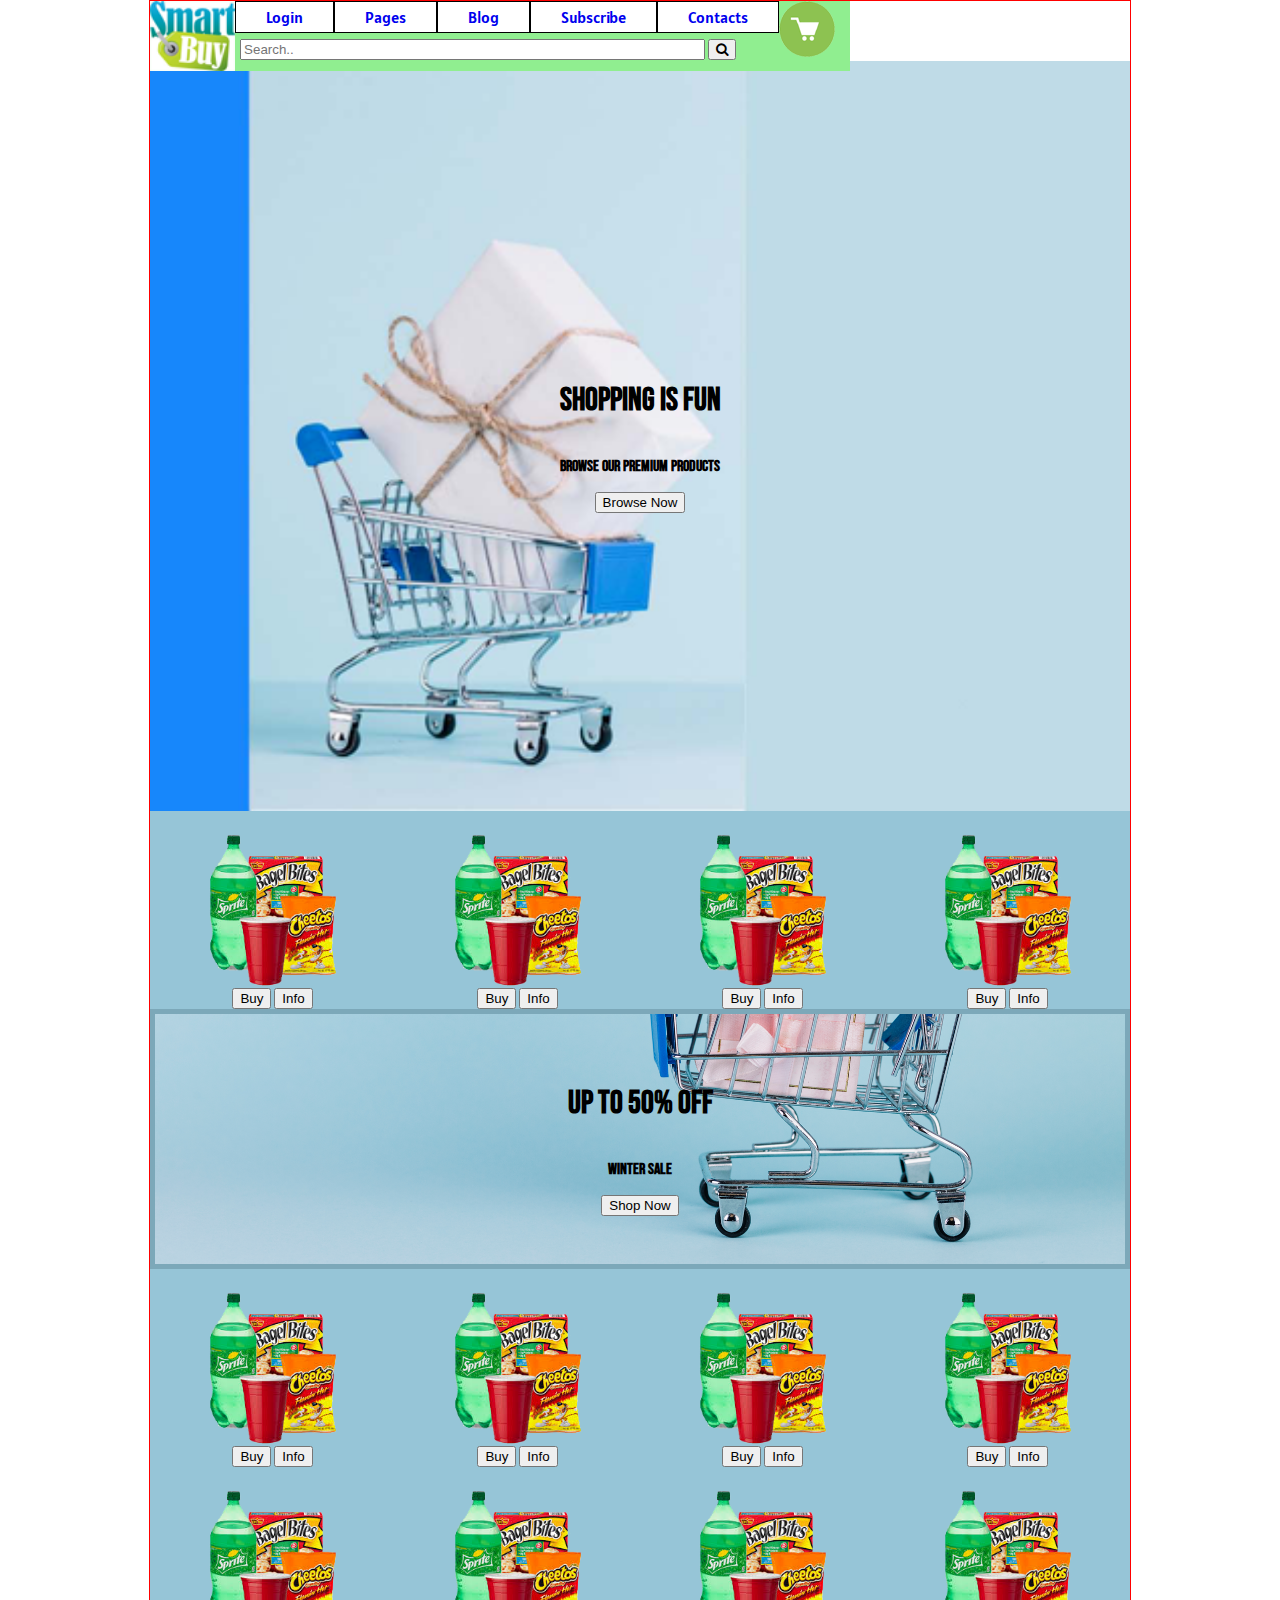
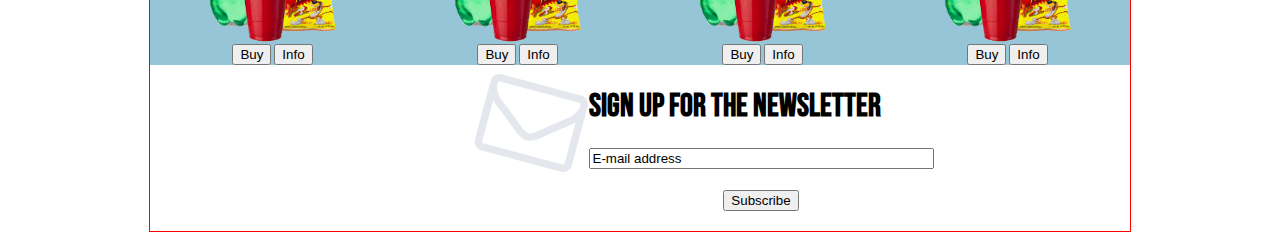
==== index.html @ f605eb15 "done" ====
<!DOCTYPE html>
<html lang="en">

<head>
    <meta charset="UTF-8">
    <meta name="viewport" content="width=device-width, initial-scale=1.0">
    <meta http-equiv="X-UA-Compatible" content="ie=edge">
    <title>BrgMenuCopy Sample</title>
    <link rel="stylesheet" href="https://cdnjs.cloudflare.com/ajax/libs/font-awesome/4.7.0/css/font-awesome.min.css">
    <link rel="stylesheet" href="css/index.css">
</head>

<body>
    <header class="header">

        <div class="headmenu">
            <img class="logo" src="img/25%25sitelogo.png">

            <div class="links-search">

                <ul class="linksmenu">
                    <li><a href="login.html">Login</a></li>
                    <li><a href="pages.html">Pages</a></li>
                    <li><a href="blog.html">Blog</a></li>
                    <li><a href="#subscribe">Subscribe</a></li>
                    <li><a href="contacts.html">Contacts</a></li>
                </ul>

                <form action="/action_page.php" class="searchBar">
                    <input type="text" class="srchBar" placeholder="Search.." name="search" size="55">
                    <button type="submit"><i class="fa fa-search"></i></button>
                </form>

            </div>

            <a href="checkout.html">
                <img class="checkout" src="img/25%25checkoutbasket.png">
            </a>

        </div>
<!--
        <div class="burgermenu">

            <input class="menu-btn" type="checkbox" id="menu-btn" />
            <label class="menu-icon" for="menu-btn" value="label">
                <div class="nav-icon">
                </div>
            </label>

            <ul class="menu">
                <li><a href="login.html">Login</a></li>
                <li><a href="pages.html">Pages</a></li>
                <li><a href="blog.html">Blog</a></li>
                <li><a href="#subscribe">Subscribe</a></li>
                <li><a href="contacts.html">Contacts</a></li>
            </ul>

        </div>
        -->
    </header>

    <main>
        <br>
        <br>
        <br>
        <div class="shopbanner">
            <h1>Shopping is fun</h1>
            <h3>BROWSE OUR PREMIUM PRODUCTS</h3>
            <button>Browse Now</button>
        </div>
        <div class="topproduct-list">
            <div class="product-card">
                <img src="img/1food.png" alt="product food">

                <div class="buttons">
                    <button class="button card-button">Buy</button>
                    <button class="button card-button">Info</button>
                </div>
            </div>
            <div class="product-card">
                <img src="img/1food.png" alt="product food">

                <div class="buttons">
                    <button class="button card-button">Buy</button>
                    <button class="button card-button">Info</button>
                </div>
            </div>
            <div class="product-card">
                <img src="img/1food.png" alt="product food">

                <div class="buttons">
                    <button class="button card-button">Buy</button>
                    <button class="button card-button">Info</button>
                </div>
            </div>
            <div class="product-card">
                <img src="img/1food.png" alt="product food">

                <div class="buttons">
                    <button class="button card-button">Buy</button>
                    <button class="button card-button">Info</button>
                </div>
            </div>

        </div>

        <!--
            <div class="product-card">
                <img src="img/1phone.png" alt="product cellphone">
            </div>
            <div class="product-card">
                <img src="img/2shoes.png" alt="product shoes">
            </div>
            <div class="product-card">
                <img src="img/1camera.png" alt="product camera">
            </div>
            <div class="product-card">
                <img src="img/1food.png" alt="product food">
            </div>
            <div class="product-card">
                <img src="img/1phone.png" alt="product cellphone">
            </div>
        </div>
-->

        <div class="discountbanner">
            <h1>Up to 50% Off</h1>
            <h3>Winter Sale</h3>
            <button>Shop Now</button>
        </div>

        <div class="bottomproduct-list">
            <div class="product-card">
                <img src="img/1food.png" alt="product food">

                <div class="buttons">
                    <button class="button card-button">Buy</button>
                    <button class="button card-button">Info</button>
                </div>
            </div>
            <div class="product-card">
                <img src="img/1food.png" alt="product food">

                <div class="buttons">
                    <button class="button card-button">Buy</button>
                    <button class="button card-button">Info</button>
                </div>
            </div>
            <div class="product-card">
                <img src="img/1food.png" alt="product food">

                <div class="buttons">
                    <button class="button card-button">Buy</button>
                    <button class="button card-button">Info</button>
                </div>
            </div>
            <div class="product-card">
                <img src="img/1food.png" alt="product food">

                <div class="buttons">
                    <button class="button card-button">Buy</button>
                    <button class="button card-button">Info</button>
                </div>
            </div>
            <div class="product-card">
                <img src="img/1food.png" alt="product food">

                <div class="buttons">
                    <button class="button card-button">Buy</button>
                    <button class="button card-button">Info</button>
                </div>
            </div>
            <div class="product-card">
                <img src="img/1food.png" alt="product food">

                <div class="buttons">
                    <button class="button card-button">Buy</button>
                    <button class="button card-button">Info</button>
                </div>
            </div>
            <div class="product-card">
                <img src="img/1food.png" alt="product food">

                <div class="buttons">
                    <button class="button card-button">Buy</button>
                    <button class="button card-button">Info</button>
                </div>
            </div>
            <div class="product-card">
                <img src="img/1food.png" alt="product food">

                <div class="buttons">
                    <button class="button card-button">Buy</button>
                    <button class="button card-button">Info</button>
                </div>
            </div>
        </div>
    </main>

    <footer>
        <div class="subscribe" id="subscribe">
            <div class="imgsubscribe">
                <img src="img/subscribeletter.png" alt="letter for subscribe icon">
            </div>
            <div class="textsubscribe">
                <h1>Sign up for the NEWSLETTER</h1>
                <form method="post">
                    <center>
                        <input type="text" value="E-mail address" size="40">
                        <br>
                        <br>
                        <input type="submit" value="Subscribe">
                    </center>
                </form>
                <br>
            </div>
        </div>
    </footer>

    <!--
<br><br><br>
    <p>The document currently loaded in each one of your browser tabs is represented by a document object model. This is a "tree structure" representation created by the browser that enables the HTML structure to be easily accessed by programming languages — for example the browser itself uses it to apply styling and other information to the correct elements as it renders a page, and developers like you can manipulate the DOM with JavaScript after the page has been rendered.

We have created a simple example page at dom-example.html (see it live also). Try opening this up in your browser — it is a very simple page containing a element inside which you can find an image, and a paragraph with a link inside. The HTML source code looks like this:</p>
         <p>The document currently loaded in each one of your browser tabs is represented by a document object model. This is a "tree structure" representation created by the browser that enables the HTML structure to be easily accessed by programming languages — for example the browser itself uses it to apply styling and other information to the correct elements as it renders a page, and developers like you can manipulate the DOM with JavaScript after the page has been rendered.

We have created a simple example page at dom-example.html (see it live also). Try opening this up in your browser — it is a very simple page containing a element inside which you can find an image, and a paragraph with a link inside. The HTML source code looks like this:</p>
         <p>The document currently loaded in each one of your browser tabs is represented by a document object model. This is a "tree structure" representation created by the browser that enables the HTML structure to be easily accessed by programming languages — for example the browser itself uses it to apply styling and other information to the correct elements as it renders a page, and developers like you can manipulate the DOM with JavaScript after the page has been rendered.

We have created a simple example page at dom-example.html (see it live also). Try opening this up in your browser — it is a very simple page containing a element inside which you can find an image, and a paragraph with a link inside. The HTML source code looks like this:</p>
         <p>The document currently loaded in each one of your browser tabs is represented by a document object model. This is a "tree structure" representation created by the browser that enables the HTML structure to be easily accessed by programming languages — for example the browser itself uses it to apply styling and other information to the correct elements as it renders a page, and developers like you can manipulate the DOM with JavaScript after the page has been rendered.

We have created a simple example page at dom-example.html (see it live also). Try opening this up in your browser — it is a very simple page containing a element inside which you can find an image, and a paragraph with a link inside. The HTML source code looks like this:</p>
         <p>The document currently loaded in each one of your browser tabs is represented by a document object model. This is a "tree structure" representation created by the browser that enables the HTML structure to be easily accessed by programming languages — for example the browser itself uses it to apply styling and other information to the correct elements as it renders a page, and developers like you can manipulate the DOM with JavaScript after the page has been rendered.

We have created a simple example page at dom-example.html (see it live also). Try opening this up in your browser — it is a very simple page containing a element inside which you can find an image, and a paragraph with a link inside. The HTML source code looks like this:</p>    

    -->

    <script src="js/index.js"></script>
</body>

</html>
---- css/index.css ----
@import url('https://fonts.googleapis.com/css?family=Alatsi|Bebas+Neue&display=swap');

:root{
    font-family: 'Alatsi', sans-serif;
    --main-color: black;
    scroll-behavior: smooth;
}

body{
    max-width: 980px;
    margin: auto;
    border: 1px solid red;
}

body h1{
    font-size: 2rem;
    font-family: 'Bebas Neue', cursive;
}

body h3{
    font-size: 1rem;
    font-family: 'Bebas Neue', cursive;
}

.header{
    /border: 5px solid darkgreen;
    /height: 300px;
}

.header .searchBar{
    padding: 5px;
}


/*Banners*/
main .shopbanner{
    background-image: url(../img/502%25shopbanner.png);
    /background-position: top;
    background-size: cover;
    min-height: 750px;
    display: flex;
    align-items: center;
    justify-content: center;
    flex-direction: column;
    /border: 5px solid lightgreen;
}

main .discountbanner{
    background-image: url(../img/1discountbanner.png);
    background-position: center;
    background-size: cover;
    min-height: 250px;
    display: flex;
    align-items: center;
    justify-content: center;
    flex-direction: column;
    /padding: 50px;
    /padding-bottom: 20px;
    /padding-left: 100px;
    border: 5px solid #7ca8b9;
}


/*ProductList*/
/*
main .product-list .product-card{

    border: 3px solid red;
}
*/

/*top product list*/
main .topproduct-list .product-card img{
    width: 150px;
    /height: 100%;
    display: block;
    /border: 3px solid black;
}

main .topproduct-list .product-card{
    display: flex;
    align-items: center;
    flex-direction: column;
     background-color: #96c5d7;
    /border: 3px solid red;
}

main .topproduct-list{
    
        display: grid;
        grid-template-columns: 1fr 1fr 1fr 1fr;
        grid-gap: 0px;
    /border: 3px solid blue;
}

main .topproduct-list .product-card:hover{
    border: 1px solid black;
    background-color: #c8e0ec;/#7daabb;
    transition: none 0.3s;
    cursor: pointer;
}



/*bottom product list*/
main .bottomproduct-list .product-card img{
    width: 150px;
    /height: 100%;
    display: block;
    /border: 3px solid black;
}

main .bottomproduct-list .product-card{
    display: flex;
    align-items: center;
    flex-direction: column;
     background-color: #96c5d7;
    /border: 3px solid red;
}

main .bottomproduct-list{
    
        display: grid;
        grid-template-columns: 1fr 1fr 1fr 1fr;
        grid-gap: 0px;
    /border: 3px solid blue;
}

main .bottomproduct-list .product-card:hover{
    border: 1px solid black;
    background-color: #c8e0ec;/#bedae6;/#c8e0ec;/#7daabb;
    transition: none 0.3s;
    cursor: pointer;
}



/*
.product-card {
    display: flex;
    justify-content: space-around;
    flex-direction: row;
    border: 1px solid black;
    background-color: #96c5d7; 
}
*/

/*

main .product-list .product-card:hover{
    border: 2px solid black;
    background-color: #7daabb;
    transition: none 0.3s;
    cursor: pointer;
}
*/


/*FooterSubscribe*/
footer .subscribe{
    display: flex;
    justify-content: center;
}

footer .imgsubscribe img{
    width: 50%;
    float: right;
}

footer .textsubscribe{
    display: flex;
    justify-content: center;
    flex-direction: column;
}


/*HeadMenu*/

.header .headmenu{
    display:flex;
    justify-content: space-between;
   / flex-wrap: wrap;
    background-color: lightgreen;
   / background-color: #fff;
    position: fixed;/relative;/absolute;
    /z-index:4;
    /width: 100%;
    height: 70px;
    /top: 50;
    /left: 130;
    /border: 3px solid blue;
}


.header .headmenu img{
    /border: 3px solid red;
}

.header .headmenu .logo{
    /padding-left: 10px;
}

.header .headmenu .checkout{
    padding-right: 15px;
}

.header .headmenu .links-search{
    /border: 3px solid yellow;
}

.header .headmenu .linksmenu{
    display: flex;
    flex-wrap: wrap;
    margin: 0;
    padding: 0;/5px;
    list-style: none;
    overflow: hidden;
    background-color: #fff;
   / border: 3px solid blue;
}

.header .headmenu .linksmenu a{
    display: block;
    /outline: 1px solid black;
    padding: 5px 30px 5px;
    text-decoration: none;
    border: 1px solid black;
}

.header .headmenu .linksmenu  a:hover{
    background-color: #ddd;
}

/*eHeadMenu*/

/*BurgerMenu*/
/*
body{
    margin: 0;
    font-family: Arial, Helvetica, sans-serif;
    /background-color: #bbb; 
}
*/

/*
a {
    color: #000;
}

.header .burgermenu{
    background-color: lightblue;/#fff;
    box-shadow: 1px 1px 4px 0 rgba(0,0,0,.1);
    position: relative;
    /width: 970px;
    z-index: 3;
    top: 0;
    left:0;
    border: 3px solid violet;
}


.header .burgermenu ul{
    margin: 0;
    padding: 0;
    list-style: none;
    overflow: hidden;
    background-color: #fff;
    /border: 3px solid blue;
}


.header .burgermenu ul a{
    display: block;
    outline: 1px solid red;
    padding: 20px;
    border-right: 5px solid green;
    text-decoration: none;
}


.header .burgermenu ul a:hover{
    background-color: #ddd;
}



.header .menu{
    clear: both;
    max-height: 0;
    transition: max-height .3s ease-out;
}



.header .menu-icon{
    /outline: 1px solid red;
    margin-top: 10px;
    padding: 28px 10px;
    position: relative;
    float: right;
    cursor: pointer;
}


.header .menu-icon .nav-icon{
    background: #333;
    display: block;
    height: 4px;
    width: 20px;
    position: relative;
    transition: background .2s ease-out;  
}


.header .menu-icon .nav-icon:before{
    background: #333;
    content: "";
    display: block;
    height: 100%;
    width: 100%;
    position: absolute;
    transition: all .2s ease-out;
    top: 8px;
}


.header .menu-icon .nav-icon:after{
    background: #333;
    content: "";
    display: block;
    height: 100%;
    width: 100%;
    position: absolute;
    transition: all .2s ease-out;
    top: -8px;
}


.header .menu-btn{
    display: none;
    
}


.header .menu-btn:checked ~ .menu{
    max-height: 340px;
}

.header .menu-btn:checked ~ .menu-icon .nav-icon{
    background: transparent;
}

.header .menu-btn:checked ~ .menu-icon .nav-icon:before{
    transform: rotate(-45deg);
    top: 0;
}

.header .menu-btn:checked ~ .menu-icon .nav-icon:after{
    transform: rotate(45deg);
    top: 0;
}
*/
/*eBurgerMenu*/



/*
    .header .headmenu{
    /display:flex;
    /justify-content: space-between;
    background-color: lightgreen;
    width: 100%;
    /height: 60px;
    position: fixed;/absolute;
        z-index:4;
    /top:0;
    border: 3px solid blue;
    }
*/


/*Media*/
/*
@media (max-width: 980px){
    .product-list{
       display: grid;
        grid-template-columns: 1fr 1fr 1fr 1fr;
        grid-gap: 1px;
    }
    
    main .shopbanner{
    background-image: url(../img/1shopbanner.jpg);
    background-position: center;
    background-size: cover;
    min-height: 320px;
    display: flex;
    align-items: center;
    justify-content: center;
    flex-direction: column;
}
        
}
*/

/*
@media (max-width: 660px){
    .product-list{
       display: grid;
        grid-template-columns: 1fr 1fr 1fr 1fr;
        grid-gap: 1px;
    }
}
*/

/*
@media (max-width: 600px){
    .product-list{
        display: grid;
        grid-template-columns: 1fr 1fr;
        grid-gap: 1px;
    }

    /*
    header nav{
       // display: flex;
        //align-items: center;
    }
    
    header .menu{
        flex: 1;
    }
   */
/*}
*/

/*
@media (max-width: 500px){
    .product-list{
        display: grid;
        grid-template-columns: 1fr 1fr;
        grid-gap: 1px;
    }
    
    main .shopbanner{
    background-image: url(../img/1shopbanner.jpg);
    background-position: center;
    background-size: cover;
    min-height: 320px;
    display: flex;
    align-items: center;
    justify-content: center;
    flex-direction: column;
}
}
*/


/*Media*/

@media (max-width: 750px){
    
      main .topproduct-list {
        display: grid;
        grid-template-columns: 1fr 1fr 1fr 1fr;
        grid-gap: 5px;
    }
    
    main .bottomproduct-list {
        display: grid;
        grid-template-columns: 1fr 1fr 1fr 1fr;
        grid-gap: 5px;
    }
    
    
}


@media (max-width: 650px){
    
    main .topproduct-list {
        display: grid;
        grid-template-columns: 1fr 1fr;
        grid-gap: 5px;
    }
    
    main .bottomproduct-list {
        display: grid;
        grid-template-columns: 1fr 1fr;
        grid-gap: 5px;
    }
}


@media (max-width: 605px){
    
    main .topproduct-list {
        display: grid;
        grid-template-columns: 1fr 1fr;
        grid-gap: 5px;
    }
    
    main .bottomproduct-list {
        display: grid;
        grid-template-columns: 1fr 1fr;
        grid-gap: 5px;
    }
   
    .header .menu-icon{
        /display: none;
    }
    
    .header .headmenu{
    /background-color: lightgreen;
    background-color: #fff;
    /border: 3px solid blue;
    position: absolute;
    z-index:4;
    width:87%;
    }
    
    
    .header .headmenu .linksmenu{
        display: none;
    }
    
}


/*
@media (min-width: 200px){
    .product-list{
        display: grid;
        grid-template-columns: 1fr 1fr;
        grid-gap: 1px;
    }
}

*/
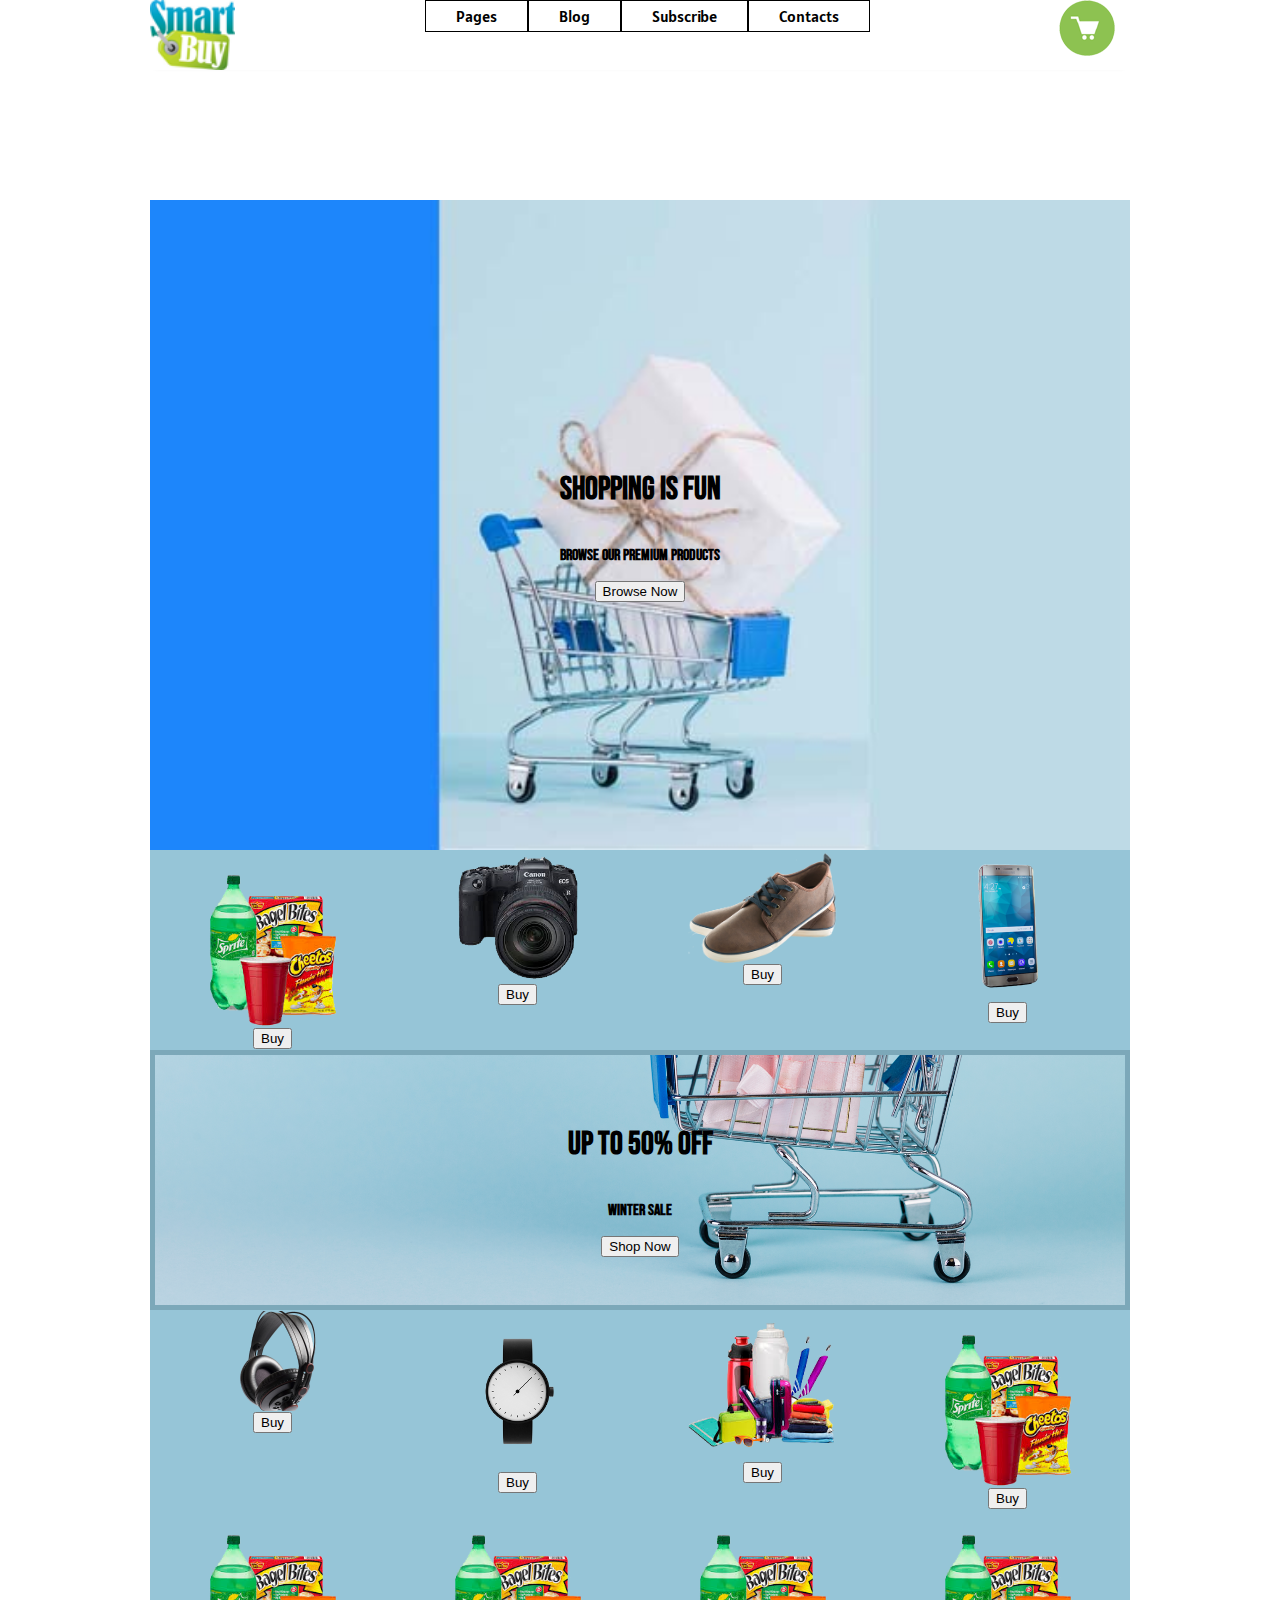
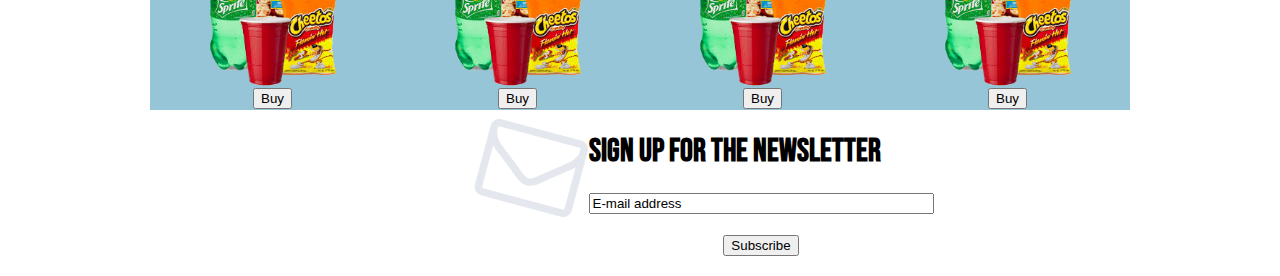
==== commit 1c6fbdd1: "done" ====
--- a/index.html
+++ b/index.html
@@ -16,21 +16,20 @@
         <div class="headmenu">
             <img class="logo" src="img/25%25sitelogo.png">
 
+
             <div class="links-search">
 
                 <ul class="linksmenu">
-                    <li><a href="login.html">Login</a></li>
                     <li><a href="pages.html">Pages</a></li>
                     <li><a href="blog.html">Blog</a></li>
                     <li><a href="#subscribe">Subscribe</a></li>
                     <li><a href="contacts.html">Contacts</a></li>
                 </ul>
-
-                <form action="/action_page.php" class="searchBar">
+<!--                <form action="/action_page.php" class="searchBar">
                     <input type="text" class="srchBar" placeholder="Search.." name="search" size="55">
                     <button type="submit"><i class="fa fa-search"></i></button>
                 </form>
-
+-->
             </div>
 
             <a href="checkout.html">
@@ -38,7 +37,8 @@
             </a>
 
         </div>
-<!--
+
+
         <div class="burgermenu">
 
             <input class="menu-btn" type="checkbox" id="menu-btn" />
@@ -48,7 +48,6 @@
             </label>
 
             <ul class="menu">
-                <li><a href="login.html">Login</a></li>
                 <li><a href="pages.html">Pages</a></li>
                 <li><a href="blog.html">Blog</a></li>
                 <li><a href="#subscribe">Subscribe</a></li>
@@ -56,72 +55,49 @@
             </ul>
 
         </div>
-        -->
+
     </header>
 
+
     <main>
-        <br>
-        <br>
-        <br>
         <div class="shopbanner">
+            
             <h1>Shopping is fun</h1>
             <h3>BROWSE OUR PREMIUM PRODUCTS</h3>
             <button>Browse Now</button>
         </div>
+        
         <div class="topproduct-list">
             <div class="product-card">
-                <img src="img/1food.png" alt="product food">
+                <label for=""></label>
+                <img src="img/food.png" alt="product food">
 
                 <div class="buttons">
                     <button class="button card-button">Buy</button>
-                    <button class="button card-button">Info</button>
                 </div>
             </div>
             <div class="product-card">
-                <img src="img/1food.png" alt="product food">
+                <img src="img/camera.png" alt="product food">
 
                 <div class="buttons">
                     <button class="button card-button">Buy</button>
-                    <button class="button card-button">Info</button>
                 </div>
             </div>
             <div class="product-card">
-                <img src="img/1food.png" alt="product food">
+                <img src="img/shoes.png" alt="product food">
 
                 <div class="buttons">
                     <button class="button card-button">Buy</button>
-                    <button class="button card-button">Info</button>
                 </div>
             </div>
             <div class="product-card">
-                <img src="img/1food.png" alt="product food">
+                <img src="img/phone.png" alt="product food">
 
                 <div class="buttons">
                     <button class="button card-button">Buy</button>
-                    <button class="button card-button">Info</button>
                 </div>
             </div>
-
         </div>
-
-        <!--
-            <div class="product-card">
-                <img src="img/1phone.png" alt="product cellphone">
-            </div>
-            <div class="product-card">
-                <img src="img/2shoes.png" alt="product shoes">
-            </div>
-            <div class="product-card">
-                <img src="img/1camera.png" alt="product camera">
-            </div>
-            <div class="product-card">
-                <img src="img/1food.png" alt="product food">
-            </div>
-            <div class="product-card">
-                <img src="img/1phone.png" alt="product cellphone">
-            </div>
-        </div>
--->
 
         <div class="discountbanner">
             <h1>Up to 50% Off</h1>
@@ -131,72 +107,64 @@
 
         <div class="bottomproduct-list">
             <div class="product-card">
-                <img src="img/1food.png" alt="product food">
+                <img src="img/shop03.png" alt="product food">
 
                 <div class="buttons">
                     <button class="button card-button">Buy</button>
-                    <button class="button card-button">Info</button>
                 </div>
             </div>
             <div class="product-card">
-                <img src="img/1food.png" alt="product food">
+                <img src="img/product2.png" alt="product food">
 
                 <div class="buttons">
                     <button class="button card-button">Buy</button>
-                    <button class="button card-button">Info</button>
                 </div>
             </div>
             <div class="product-card">
-                <img src="img/1food.png" alt="product food">
+                <img src="img/clothing4.png" alt="product food">
 
                 <div class="buttons">
                     <button class="button card-button">Buy</button>
-                    <button class="button card-button">Info</button>
                 </div>
             </div>
             <div class="product-card">
-                <img src="img/1food.png" alt="product food">
+                <img src="img/food.png" alt="product food">
 
                 <div class="buttons">
                     <button class="button card-button">Buy</button>
-                    <button class="button card-button">Info</button>
                 </div>
             </div>
             <div class="product-card">
-                <img src="img/1food.png" alt="product food">
+                <img src="img/food.png" alt="product food">
 
                 <div class="buttons">
                     <button class="button card-button">Buy</button>
-                    <button class="button card-button">Info</button>
                 </div>
             </div>
             <div class="product-card">
-                <img src="img/1food.png" alt="product food">
+                <img src="img/food.png" alt="product food">
 
                 <div class="buttons">
                     <button class="button card-button">Buy</button>
-                    <button class="button card-button">Info</button>
                 </div>
             </div>
             <div class="product-card">
-                <img src="img/1food.png" alt="product food">
+                <img src="img/food.png" alt="product food">
 
                 <div class="buttons">
                     <button class="button card-button">Buy</button>
-                    <button class="button card-button">Info</button>
                 </div>
             </div>
             <div class="product-card">
-                <img src="img/1food.png" alt="product food">
+                <img src="img/food.png" alt="product food">
 
                 <div class="buttons">
                     <button class="button card-button">Buy</button>
-                    <button class="button card-button">Info</button>
                 </div>
             </div>
         </div>
-    </main>
-
+</main>
+    
     <footer>
         <div class="subscribe" id="subscribe">
             <div class="imgsubscribe">
@@ -217,25 +185,6 @@
         </div>
     </footer>
 
-    <!--
-<br><br><br>
-    <p>The document currently loaded in each one of your browser tabs is represented by a document object model. This is a "tree structure" representation created by the browser that enables the HTML structure to be easily accessed by programming languages — for example the browser itself uses it to apply styling and other information to the correct elements as it renders a page, and developers like you can manipulate the DOM with JavaScript after the page has been rendered.
-
-We have created a simple example page at dom-example.html (see it live also). Try opening this up in your browser — it is a very simple page containing a element inside which you can find an image, and a paragraph with a link inside. The HTML source code looks like this:</p>
-         <p>The document currently loaded in each one of your browser tabs is represented by a document object model. This is a "tree structure" representation created by the browser that enables the HTML structure to be easily accessed by programming languages — for example the browser itself uses it to apply styling and other information to the correct elements as it renders a page, and developers like you can manipulate the DOM with JavaScript after the page has been rendered.
-
-We have created a simple example page at dom-example.html (see it live also). Try opening this up in your browser — it is a very simple page containing a element inside which you can find an image, and a paragraph with a link inside. The HTML source code looks like this:</p>
-         <p>The document currently loaded in each one of your browser tabs is represented by a document object model. This is a "tree structure" representation created by the browser that enables the HTML structure to be easily accessed by programming languages — for example the browser itself uses it to apply styling and other information to the correct elements as it renders a page, and developers like you can manipulate the DOM with JavaScript after the page has been rendered.
-
-We have created a simple example page at dom-example.html (see it live also). Try opening this up in your browser — it is a very simple page containing a element inside which you can find an image, and a paragraph with a link inside. The HTML source code looks like this:</p>
-         <p>The document currently loaded in each one of your browser tabs is represented by a document object model. This is a "tree structure" representation created by the browser that enables the HTML structure to be easily accessed by programming languages — for example the browser itself uses it to apply styling and other information to the correct elements as it renders a page, and developers like you can manipulate the DOM with JavaScript after the page has been rendered.
-
-We have created a simple example page at dom-example.html (see it live also). Try opening this up in your browser — it is a very simple page containing a element inside which you can find an image, and a paragraph with a link inside. The HTML source code looks like this:</p>
-         <p>The document currently loaded in each one of your browser tabs is represented by a document object model. This is a "tree structure" representation created by the browser that enables the HTML structure to be easily accessed by programming languages — for example the browser itself uses it to apply styling and other information to the correct elements as it renders a page, and developers like you can manipulate the DOM with JavaScript after the page has been rendered.
-
-We have created a simple example page at dom-example.html (see it live also). Try opening this up in your browser — it is a very simple page containing a element inside which you can find an image, and a paragraph with a link inside. The HTML source code looks like this:</p>    
-
-    -->
 
     <script src="js/index.js"></script>
 </body>
--- a/css/index.css
+++ b/css/index.css
@@ -8,8 +8,8 @@
 
 body{
     max-width: 980px;
+    /height: 800px;
     margin: auto;
-    border: 1px solid red;
 }
 
 body h1{
@@ -23,27 +23,88 @@
 }
 
 .header{
-    /border: 5px solid darkgreen;
-    /height: 300px;
+    position: relative;
+    width: 100%px;
+    height: 200px;
+
 }
 
 .header .searchBar{
-    padding: 5px;
-}
+    padding: 3px;
+}
+
+/*HeadMenu*/
+
+.header .headmenu{
+    display:flex;
+    justify-content: space-between;
+    background-color: #fff;
+    position: relative;
+    z-index: 4;
+    width: 100%;
+    height: 70px;
+    top: 0px;
+    left: 0px;
+}
+
+
+
+.header .headmenu img{
+   
+
+}
+
+
+
+.header .headmenu .logo{
+  
+}
+
+.header .headmenu .checkout{
+    padding-right: 15px;
+}
+
+.header .headmenu .links-search{
+}
+
+.header .headmenu .linksmenu{
+    display: flex;
+    flex-wrap: wrap;
+    margin: 0;
+    padding: 0;/5px;
+    list-style: none;
+    overflow: hidden;
+    background-color: #fff;
+}
+
+.header .headmenu .linksmenu a{
+    display: block;
+    /outline: 1px solid black;
+    padding: 5px 30px 5px;
+    text-decoration: none;
+    border: 1px solid black;
+}
+
+.header .headmenu .linksmenu  a:hover{
+    background-color: #ddd;
+}
+
+/*eHeadMenu*/
 
 
 /*Banners*/
+
 main .shopbanner{
-    background-image: url(../img/502%25shopbanner.png);
+    background-image: url(../img/50%25shopbanner.jpg);
     /background-position: top;
     background-size: cover;
-    min-height: 750px;
+    min-height: 650px;
     display: flex;
     align-items: center;
     justify-content: center;
     flex-direction: column;
-    /border: 5px solid lightgreen;
-}
+}
+
 
 main .discountbanner{
     background-image: url(../img/1discountbanner.png);
@@ -54,22 +115,21 @@
     align-items: center;
     justify-content: center;
     flex-direction: column;
-    /padding: 50px;
-    /padding-bottom: 20px;
-    /padding-left: 100px;
     border: 5px solid #7ca8b9;
 }
 
 
 /*ProductList*/
-/*
+
 main .product-list .product-card{
 
-    border: 3px solid red;
-}
-*/
+    border: 1px solid red;
+}
+
+
 
 /*top product list*/
+
 main .topproduct-list .product-card img{
     width: 150px;
     /height: 100%;
@@ -81,7 +141,8 @@
     display: flex;
     align-items: center;
     flex-direction: column;
-     background-color: #96c5d7;
+    background-color: #96c5d7;
+    border: 1px solid transparent;
     /border: 3px solid red;
 }
 
@@ -94,20 +155,18 @@
 }
 
 main .topproduct-list .product-card:hover{
-    border: 1px solid black;
-    background-color: #c8e0ec;/#7daabb;
+    border: 1px solid var(--main-color);
+    background-color: #7ba7bd;/#7daabb;
     transition: none 0.3s;
     cursor: pointer;
 }
 
 
-
 /*bottom product list*/
+
 main .bottomproduct-list .product-card img{
     width: 150px;
-    /height: 100%;
-    display: block;
-    /border: 3px solid black;
+    display: block;
 }
 
 main .bottomproduct-list .product-card{
@@ -115,7 +174,7 @@
     align-items: center;
     flex-direction: column;
      background-color: #96c5d7;
-    /border: 3px solid red;
+    border: 1px solid transparent;
 }
 
 main .bottomproduct-list{
@@ -123,12 +182,11 @@
         display: grid;
         grid-template-columns: 1fr 1fr 1fr 1fr;
         grid-gap: 0px;
-    /border: 3px solid blue;
 }
 
 main .bottomproduct-list .product-card:hover{
     border: 1px solid black;
-    background-color: #c8e0ec;/#bedae6;/#c8e0ec;/#7daabb;
+    background-color: #7ba7bd;/#bedae6;/#c8e0ec;/#7daabb;
     transition: none 0.3s;
     cursor: pointer;
 }
@@ -157,6 +215,7 @@
 
 
 /*FooterSubscribe*/
+
 footer .subscribe{
     display: flex;
     justify-content: center;
@@ -174,41 +233,158 @@
 }
 
 
-/*HeadMenu*/
-
-.header .headmenu{
+/*BurgerMenu*/
+
+a {
+    color: #000;
+}
+
+.header .burgermenu{
+    background-color: #fff;
+    box-shadow: 1px 1px 4px 0 rgba(0,0,0,.1);
+    position: relative;
+    width: 99%;
+    z-index: 3;
+    top: -73px;
+    left: 3px;
+    /border: 1px solid violet;
+}
+
+
+.header .burgermenu ul{
+    margin: 0;
+    padding: 0;
+    list-style: none;
+    overflow: hidden;
+    background-color: #fff;
+    /border: 3px solid blue;
+}
+
+
+.header .burgermenu ul a{
+    display: block;
+    outline: 1px solid red;
+    padding: 20px;
+    border-right: 5px solid green;
+    text-decoration: none;
+}
+
+
+.header .burgermenu ul a:hover{
+    background-color: #ddd;
+}
+
+
+
+.header .menu{
+    clear: both;
+    max-height: 0;
+    transition: max-height .3s ease-out;
+}
+
+
+
+.header .menu-icon{
+    /outline: 1px solid red;
+    margin-top: 10px;
+    padding: 28px 10px;
+    position: relative;
+    float: right;
+    cursor: pointer;
+}
+
+
+.header .menu-icon .nav-icon{
+    background: #333;
+    display: block;
+    height: 4px;
+    width: 20px;
+    position: relative;
+    transition: background .2s ease-out;  
+}
+
+
+.header .menu-icon .nav-icon:before{
+    background: #333;
+    content: "";
+    display: block;
+    height: 100%;
+    width: 100%;
+    position: absolute;
+    transition: all .2s ease-out;
+    top: 8px;
+}
+
+
+.header .menu-icon .nav-icon:after{
+    background: #333;
+    content: "";
+    display: block;
+    height: 100%;
+    width: 100%;
+    position: absolute;
+    transition: all .2s ease-out;
+    top: -8px;
+}
+
+
+.header .menu-btn{
+    display: none;
+    
+}
+
+
+.header .menu-btn:checked ~ .menu{
+    max-height: 340px;
+}
+
+.header .menu-btn:checked ~ .menu-icon .nav-icon{
+    background: transparent;
+}
+
+.header .menu-btn:checked ~ .menu-icon .nav-icon:before{
+    transform: rotate(-45deg);
+    top: 0;
+}
+
+.header .menu-btn:checked ~ .menu-icon .nav-icon:after{
+    transform: rotate(45deg);
+    top: 0;
+}
+
+/*eBurgerMenu*/
+
+
+@media (max-width: 650px){
+    
+    main .topproduct-list {
+        display: grid;
+        grid-template-columns: 1fr 1fr;
+        grid-gap: 1px;
+    }
+    
+    main .bottomproduct-list {
+        display: grid;
+        grid-template-columns: 1fr 1fr;
+        grid-gap: 1px;
+    }
+
+    .header .headmenu{
     display:flex;
     justify-content: space-between;
-   / flex-wrap: wrap;
-    background-color: lightgreen;
-   / background-color: #fff;
-    position: fixed;/relative;/absolute;
-    /z-index:4;
-    /width: 100%;
+    background-color: #fff;
+    position: relative;
+    z-index: 4;
+    width: 90%;
     height: 70px;
-    /top: 50;
-    /left: 130;
-    /border: 3px solid blue;
-}
-
-
-.header .headmenu img{
-    /border: 3px solid red;
-}
-
-.header .headmenu .logo{
-    /padding-left: 10px;
-}
-
-.header .headmenu .checkout{
-    padding-right: 15px;
-}
-
-.header .headmenu .links-search{
-    /border: 3px solid yellow;
+    top: 0px;
+    left: 0px;
 }
 
 .header .headmenu .linksmenu{
+    display: none;
+
+/*
     display: flex;
     flex-wrap: wrap;
     margin: 0;
@@ -216,323 +392,7 @@
     list-style: none;
     overflow: hidden;
     background-color: #fff;
-   / border: 3px solid blue;
-}
-
-.header .headmenu .linksmenu a{
-    display: block;
-    /outline: 1px solid black;
-    padding: 5px 30px 5px;
-    text-decoration: none;
-    border: 1px solid black;
-}
-
-.header .headmenu .linksmenu  a:hover{
-    background-color: #ddd;
-}
-
-/*eHeadMenu*/
-
-/*BurgerMenu*/
-/*
-body{
-    margin: 0;
-    font-family: Arial, Helvetica, sans-serif;
-    /background-color: #bbb; 
-}
-*/
-
-/*
-a {
-    color: #000;
-}
-
-.header .burgermenu{
-    background-color: lightblue;/#fff;
-    box-shadow: 1px 1px 4px 0 rgba(0,0,0,.1);
-    position: relative;
-    /width: 970px;
-    z-index: 3;
-    top: 0;
-    left:0;
-    border: 3px solid violet;
-}
-
-
-.header .burgermenu ul{
-    margin: 0;
-    padding: 0;
-    list-style: none;
-    overflow: hidden;
-    background-color: #fff;
-    /border: 3px solid blue;
-}
-
-
-.header .burgermenu ul a{
-    display: block;
-    outline: 1px solid red;
-    padding: 20px;
-    border-right: 5px solid green;
-    text-decoration: none;
-}
-
-
-.header .burgermenu ul a:hover{
-    background-color: #ddd;
-}
-
-
-
-.header .menu{
-    clear: both;
-    max-height: 0;
-    transition: max-height .3s ease-out;
-}
-
-
-
-.header .menu-icon{
-    /outline: 1px solid red;
-    margin-top: 10px;
-    padding: 28px 10px;
-    position: relative;
-    float: right;
-    cursor: pointer;
-}
-
-
-.header .menu-icon .nav-icon{
-    background: #333;
-    display: block;
-    height: 4px;
-    width: 20px;
-    position: relative;
-    transition: background .2s ease-out;  
-}
-
-
-.header .menu-icon .nav-icon:before{
-    background: #333;
-    content: "";
-    display: block;
-    height: 100%;
-    width: 100%;
-    position: absolute;
-    transition: all .2s ease-out;
-    top: 8px;
-}
-
-
-.header .menu-icon .nav-icon:after{
-    background: #333;
-    content: "";
-    display: block;
-    height: 100%;
-    width: 100%;
-    position: absolute;
-    transition: all .2s ease-out;
-    top: -8px;
-}
-
-
-.header .menu-btn{
-    display: none;
-    
-}
-
-
-.header .menu-btn:checked ~ .menu{
-    max-height: 340px;
-}
-
-.header .menu-btn:checked ~ .menu-icon .nav-icon{
-    background: transparent;
-}
-
-.header .menu-btn:checked ~ .menu-icon .nav-icon:before{
-    transform: rotate(-45deg);
-    top: 0;
-}
-
-.header .menu-btn:checked ~ .menu-icon .nav-icon:after{
-    transform: rotate(45deg);
-    top: 0;
-}
-*/
-/*eBurgerMenu*/
-
-
-
-/*
-    .header .headmenu{
-    /display:flex;
-    /justify-content: space-between;
-    background-color: lightgreen;
-    width: 100%;
-    /height: 60px;
-    position: fixed;/absolute;
-        z-index:4;
-    /top:0;
-    border: 3px solid blue;
-    }
-*/
-
-
-/*Media*/
-/*
-@media (max-width: 980px){
-    .product-list{
-       display: grid;
-        grid-template-columns: 1fr 1fr 1fr 1fr;
-        grid-gap: 1px;
-    }
-    
-    main .shopbanner{
-    background-image: url(../img/1shopbanner.jpg);
-    background-position: center;
-    background-size: cover;
-    min-height: 320px;
-    display: flex;
-    align-items: center;
-    justify-content: center;
-    flex-direction: column;
-}
-        
-}
-*/
-
-/*
-@media (max-width: 660px){
-    .product-list{
-       display: grid;
-        grid-template-columns: 1fr 1fr 1fr 1fr;
-        grid-gap: 1px;
-    }
-}
-*/
-
-/*
-@media (max-width: 600px){
-    .product-list{
-        display: grid;
-        grid-template-columns: 1fr 1fr;
-        grid-gap: 1px;
-    }
-
-    /*
-    header nav{
-       // display: flex;
-        //align-items: center;
-    }
-    
-    header .menu{
-        flex: 1;
-    }
-   */
-/*}
-*/
-
-/*
-@media (max-width: 500px){
-    .product-list{
-        display: grid;
-        grid-template-columns: 1fr 1fr;
-        grid-gap: 1px;
-    }
-    
-    main .shopbanner{
-    background-image: url(../img/1shopbanner.jpg);
-    background-position: center;
-    background-size: cover;
-    min-height: 320px;
-    display: flex;
-    align-items: center;
-    justify-content: center;
-    flex-direction: column;
-}
-}
-*/
-
-
-/*Media*/
-
-@media (max-width: 750px){
-    
-      main .topproduct-list {
-        display: grid;
-        grid-template-columns: 1fr 1fr 1fr 1fr;
-        grid-gap: 5px;
-    }
-    
-    main .bottomproduct-list {
-        display: grid;
-        grid-template-columns: 1fr 1fr 1fr 1fr;
-        grid-gap: 5px;
-    }
-    
-    
-}
-
-
-@media (max-width: 650px){
-    
-    main .topproduct-list {
-        display: grid;
-        grid-template-columns: 1fr 1fr;
-        grid-gap: 5px;
-    }
-    
-    main .bottomproduct-list {
-        display: grid;
-        grid-template-columns: 1fr 1fr;
-        grid-gap: 5px;
-    }
-}
-
-
-@media (max-width: 605px){
-    
-    main .topproduct-list {
-        display: grid;
-        grid-template-columns: 1fr 1fr;
-        grid-gap: 5px;
-    }
-    
-    main .bottomproduct-list {
-        display: grid;
-        grid-template-columns: 1fr 1fr;
-        grid-gap: 5px;
-    }
-   
-    .header .menu-icon{
-        /display: none;
-    }
-    
-    .header .headmenu{
-    /background-color: lightgreen;
-    background-color: #fff;
-    /border: 3px solid blue;
-    position: absolute;
-    z-index:4;
-    width:87%;
-    }
-    
-    
-    .header .headmenu .linksmenu{
-        display: none;
-    }
-    
-}
-
-
-/*
-@media (min-width: 200px){
-    .product-list{
-        display: grid;
-        grid-template-columns: 1fr 1fr;
-        grid-gap: 1px;
-    }
-}
-
-*/
+    */
+}
+
+}
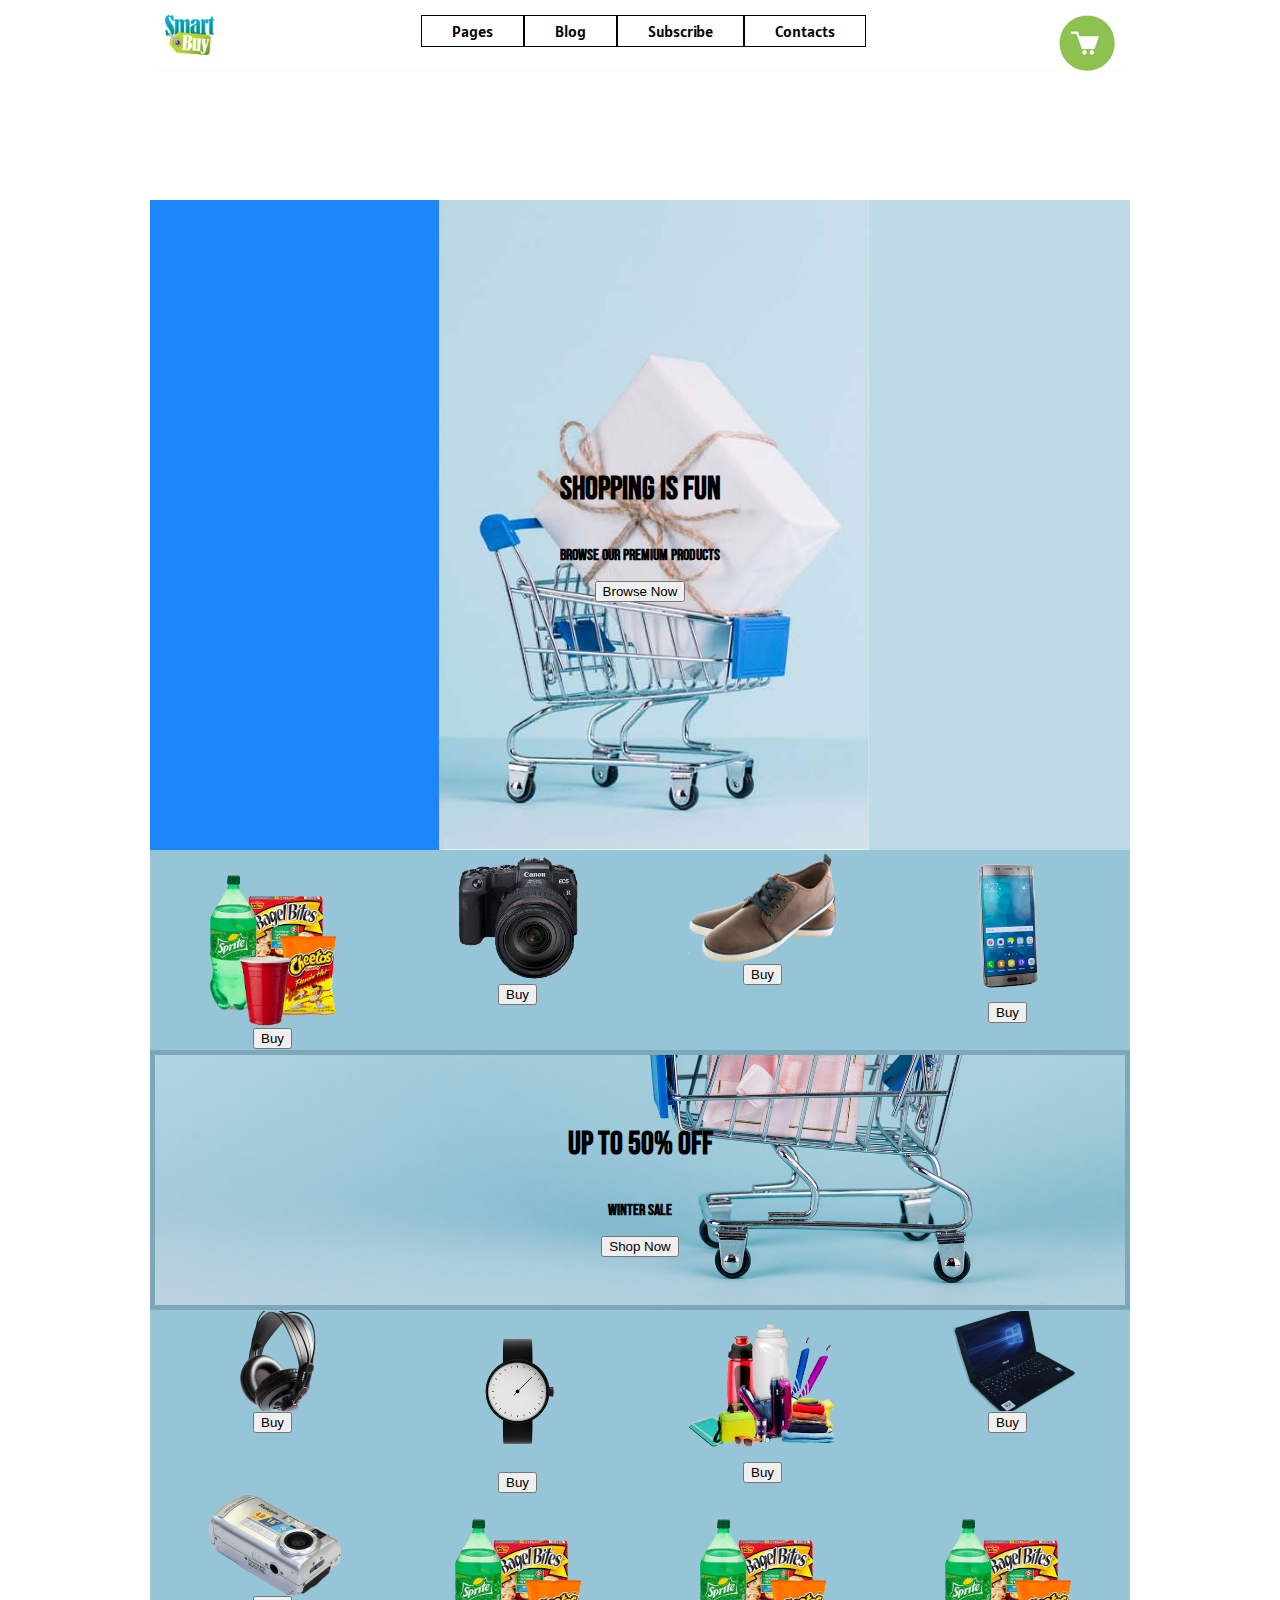
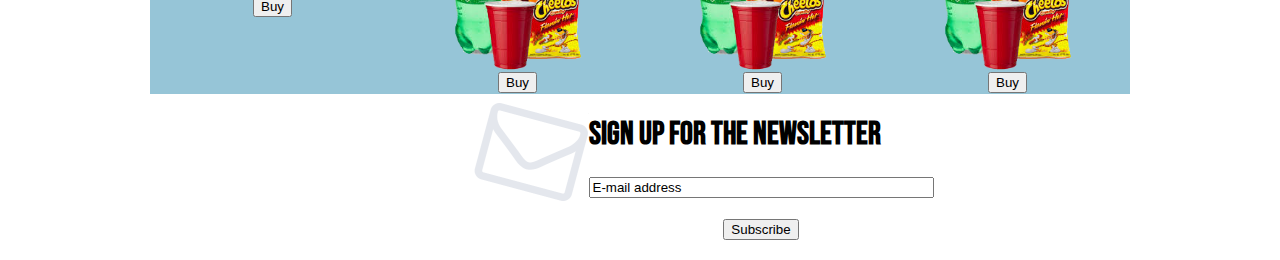
==== commit 194b2539: "done" ====
--- a/index.html
+++ b/index.html
@@ -128,14 +128,14 @@
                 </div>
             </div>
             <div class="product-card">
-                <img src="img/food.png" alt="product food">
+                <img src="img/shop01.png" alt="product food">
 
                 <div class="buttons">
                     <button class="button card-button">Buy</button>
                 </div>
             </div>
             <div class="product-card">
-                <img src="img/food.png" alt="product food">
+                <img src="img/shop02.png" alt="product food">
 
                 <div class="buttons">
                     <button class="button card-button">Buy</button>
--- a/css/index.css
+++ b/css/index.css
@@ -57,11 +57,13 @@
 
 
 .header .headmenu .logo{
+    padding: 15px;
   
 }
 
 .header .headmenu .checkout{
     padding-right: 15px;
+    padding-top: 15px;
 }
 
 .header .headmenu .links-search{
@@ -71,7 +73,7 @@
     display: flex;
     flex-wrap: wrap;
     margin: 0;
-    padding: 0;/5px;
+    padding: 15px;
     list-style: none;
     overflow: hidden;
     background-color: #fff;
@@ -95,7 +97,7 @@
 /*Banners*/
 
 main .shopbanner{
-    background-image: url(../img/50%25shopbanner.jpg);
+    background-image: url(../img/1shopbanner.jpg);
     /background-position: top;
     background-size: cover;
     min-height: 650px;
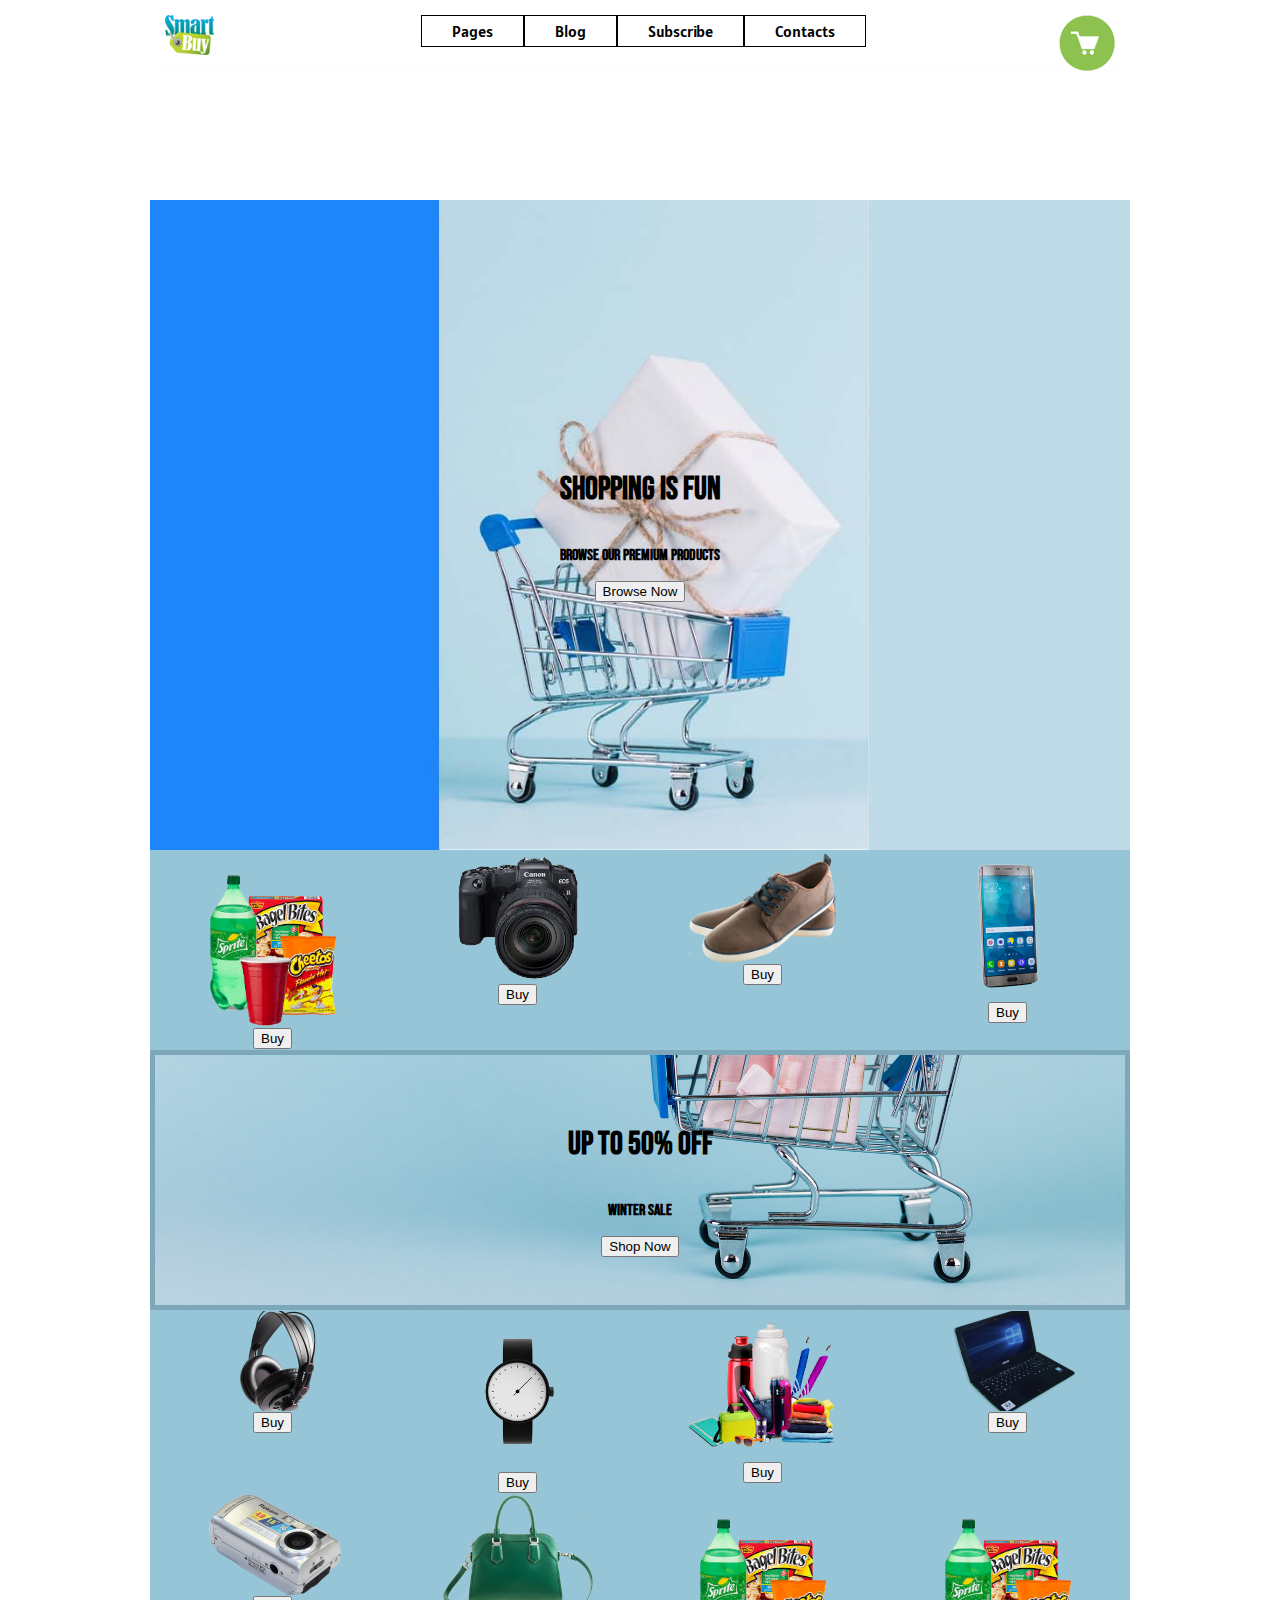
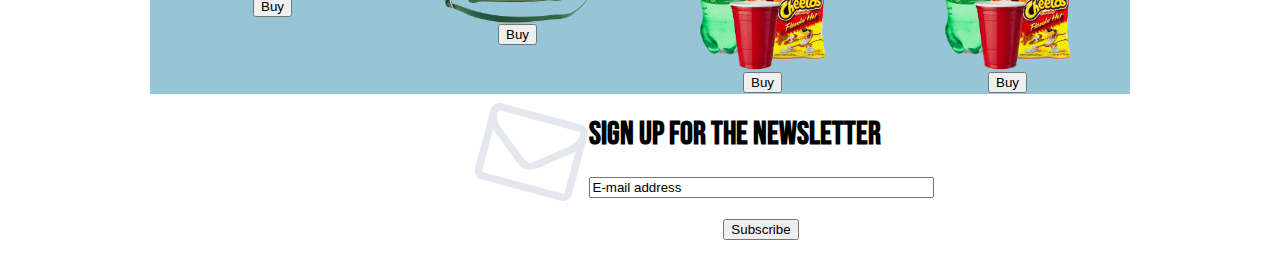
==== commit 2b2f9768: "done" ====
--- a/index.html
+++ b/index.html
@@ -142,7 +142,7 @@
                 </div>
             </div>
             <div class="product-card">
-                <img src="img/food.png" alt="product food">
+                <img src="img/prod_1.png" alt="product food">
 
                 <div class="buttons">
                     <button class="button card-button">Buy</button>
@@ -172,7 +172,7 @@
             </div>
             <div class="textsubscribe">
                 <h1>Sign up for the NEWSLETTER</h1>
-                <form method="post">
+                <form method="POST" action="https://formspree.io/xrgbpzdw">
                     <center>
                         <input type="text" value="E-mail address" size="40">
                         <br>
